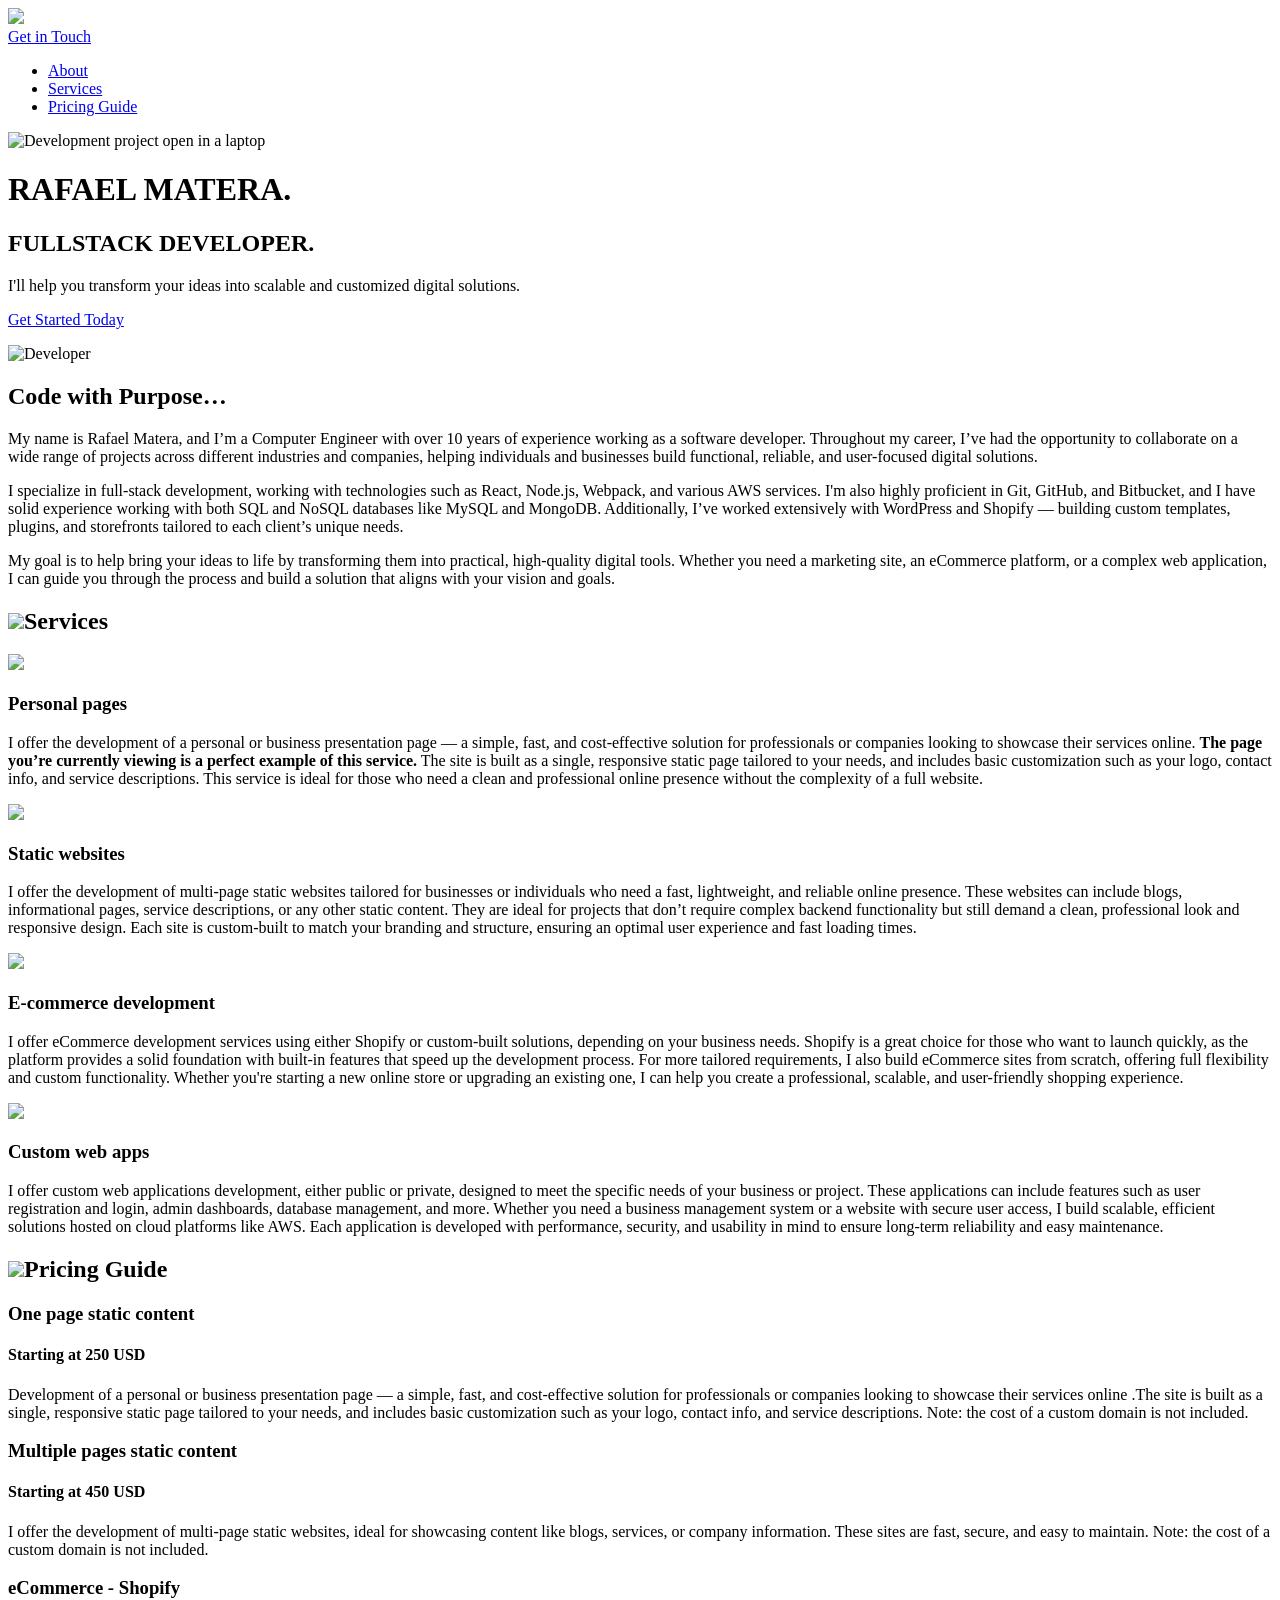
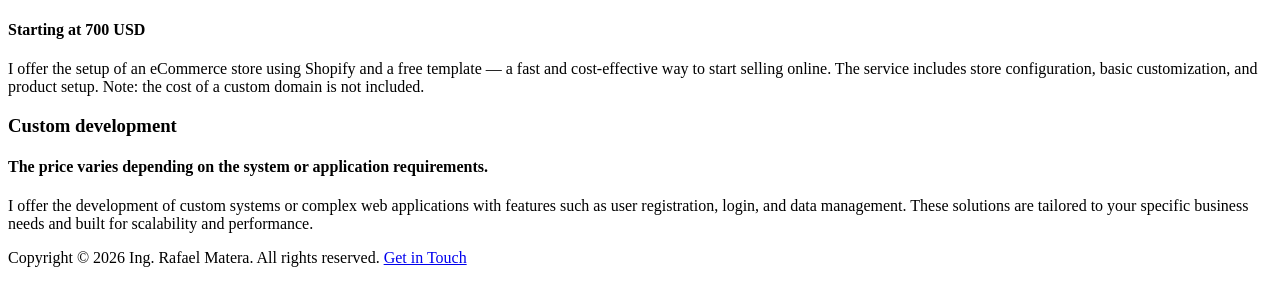
==== app/index.html @ cdb9df2e "Copyright year automatically updated" ====
<!DOCTYPE html>
<html lang="en">
  <head>
    <meta charset="UTF-8" />
    <meta name="viewport" content="width=device-width, initial-scale=1.0" />
    <link href="https://fonts.googleapis.com/css?family=Roboto:400,100,300,500,700" rel="stylesheet" type="text/css" />
    <link rel="icon" href="assets/images/icons/rafael-matera-fav-icon.png" type="image/x-icon" />
    <title>Rafael Matera - Full Stack Developer</title>
    <meta name="keywords" content="Developer, Javascript, React, Node JS, HTML, CSS, Webpack, Babel" />
    <meta name="description" content="Full Stack Javascript Developer especializado en crear soluciones web escalables y personalizadas." />
  </head>
  <body>
    <header class="site-header">
      <div class="wrapper wrapper--wide">
        <div class="site-header__logo">
          <img src="assets/images/rafael-matera-profile-image.jpg" />
        </div>
        <div class="site-header__menu-icon">
          <div class="site-header__menu-icon__middle"></div>
        </div>
        <div class="site-header__menu-content">
          <div class="site-header__btn-container">
            <a href="#" class="btn btn--yellow open-modal">Get in Touch</a>
          </div>
          <nav class="primary-nav primary-nav--pull-right">
            <ul>
              <li><a id="about-link" href="#about">About</a></li>
              <li><a id="services-link" href="#services">Services</a></li>
              <li><a id="pricing-link" href="#pricing-guide">Pricing Guide</a></li>
            </ul>
          </nav>
        </div>
      </div>
    </header>

    <div class="large-hero">
      <picture>
        <source srcset="assets/images/hero--large.jpg 1920w, assets/images/hero--large-hi-dpi.jpg 3840w" media="(min-width:1380px)" />
        <source srcset="assets/images/hero--medium.jpg 1380w, assets/images/hero--medium-hi-dpi.jpg 2760w" media="(min-width:990px)" />
        <source srcset="assets/images/hero--small.jpg 990w, assets/images/hero--small-hi-dpi.jpg 1980w" media="(min-width:640px)" />
        <img class="large-hero__image" srcset="assets/images/hero--smaller.jpg 840w, assets/images/hero--smaller-hi-dpi.jpg 1490w" alt="Development project open in a laptop" />
      </picture>
      <div class="large-hero__text-content">
        <div class="wrapper wrapper--wide">
          <h1 class="large-hero__title">RAFAEL MATERA.</h1>
          <h2 class="large-hero__subtitle">FULLSTACK DEVELOPER.</h2>
          <p class="large-hero__description">I'll help you transform your ideas into scalable and customized digital solutions.</p>
          <p><a href="#" class="btn btn--yellow btn--large open-modal">Get Started Today</a></p>
        </div>
      </div>
    </div>

    <div id="about" class="page-section" data-matching-link="#about-link">
      <div class="wrapper">
        <div class="row row--gutters">
          <div class="row__medium-4 row__b-margin-untill-medium">
            <picture>
              <source sizes="404px" srcset="assets/images/about.jpg 404w, assets/images/about-hi-dpi.jpg 808w" media="(min-width: 1425px)" />
              <source sizes="382px" srcset="assets/images/about-portrait.jpg 382w, assets/images/about-portrait-hi-dpi.jpg 764w" media="(min-width: 1025px)" />
              <img class="page-section__rounded" srcset="assets/images/about-landscape.jpg 800w, assets/images/about-landscape-hi-dpi.jpg 1600w" alt="Developer" />
            </picture>
          </div>
          <div class="row__medium-8">
            <div class="generic-content-container">
              <h2 class="headline headline--no-t-margin">Code with Purpose&hellip;</h2>
              <p>My name is Rafael Matera, and I’m a Computer Engineer with over 10 years of experience working as a software developer. Throughout my career, I’ve had the opportunity to collaborate on a wide range of projects across different industries and companies, helping individuals and businesses build functional, reliable, and user-focused digital solutions.</p>
              <p>I specialize in full-stack development, working with technologies such as React, Node.js, Webpack, and various AWS services. I'm also highly proficient in Git, GitHub, and Bitbucket, and I have solid experience working with both SQL and NoSQL databases like MySQL and MongoDB. Additionally, I’ve worked extensively with WordPress and Shopify — building custom templates, plugins, and storefronts tailored to each client’s unique needs.</p>
              <p>My goal is to help bring your ideas to life by transforming them into practical, high-quality digital tools. Whether you need a marketing site, an eCommerce platform, or a complex web application, I can guide you through the process and build a solution that aligns with your vision and goals.</p>
            </div>
          </div>
        </div>
      </div>
    </div>

    <div id="services" class="page-section page-section--black" data-matching-link="#services-link">
      <div class="wrapper">
        <h2 class="section-title section-title--margin-t-0"><img loading="lazy" class="section-title__icon icon" src="assets/images/icons/stars_icon.svg" />Services</h2>
        <div class="row row--gutters-large generic-content-container">
          <div class="row__medium-6">
            <div class="service-item">
              <img loading="lazy" class="service-item__icon icon--large" src="assets/images/icons/personal_icon.svg" />
              <h3 class="service-item__title">Personal pages</h3>
              <p>I offer the development of a personal or business presentation page — a simple, fast, and cost-effective solution for professionals or companies looking to showcase their services online. <strong>The page you’re currently viewing is a perfect example of this service.</strong> The site is built as a single, responsive static page tailored to your needs, and includes basic customization such as your logo, contact info, and service descriptions. This service is ideal for those who need a clean and professional online presence without the complexity of a full website.</p>
            </div>
            <div class="service-item">
              <img loading="lazy" class="service-item__icon icon--large" src="assets/images/icons/blog_icon.svg" />
              <h3 class="service-item__title">Static websites</h3>
              <p>I offer the development of multi-page static websites tailored for businesses or individuals who need a fast, lightweight, and reliable online presence. These websites can include blogs, informational pages, service descriptions, or any other static content. They are ideal for projects that don’t require complex backend functionality but still demand a clean, professional look and responsive design. Each site is custom-built to match your branding and structure, ensuring an optimal user experience and fast loading times.</p>
            </div>
          </div>
          <div class="row__medium-6">
            <div class="service-item">
              <img loading="lazy" class="service-item__icon icon--large" src="assets/images/icons/ecommerce_icon.svg" />
              <h3 class="service-item__title">E-commerce development</h3>
              <p>I offer eCommerce development services using either Shopify or custom-built solutions, depending on your business needs. Shopify is a great choice for those who want to launch quickly, as the platform provides a solid foundation with built-in features that speed up the development process. For more tailored requirements, I also build eCommerce sites from scratch, offering full flexibility and custom functionality. Whether you're starting a new online store or upgrading an existing one, I can help you create a professional, scalable, and user-friendly shopping experience.</p>
            </div>
            <div class="service-item">
              <img loading="lazy" class="service-item__icon icon--large" src="assets/images/icons/system_icon.svg" />
              <h3 class="service-item__title">Custom web apps</h3>
              <p>I offer custom web applications development, either public or private, designed to meet the specific needs of your business or project. These applications can include features such as user registration and login, admin dashboards, database management, and more. Whether you need a business management system or a website with secure user access, I build scalable, efficient solutions hosted on cloud platforms like AWS. Each application is developed with performance, security, and usability in mind to ensure long-term reliability and easy maintenance.</p>
            </div>
          </div>
        </div>
      </div>
    </div>

    <div id="pricing-guide" class="page-section page-section--pricing" data-matching-link="#pricing-link">
      <div class="wrapper">
        <h2 class="section-title section-title--margin-t-0"><img loading="lazy" class="section-title__icon icon icon--black" src="assets/images/icons/pricing_icon.svg" />Pricing&nbsp;<b>Guide</b></h2>
        <div class="row row--gutters-small row--equal-height-at-medium generic-content-container">
          <div class="row__medium-3">
            <div class="pricing-item">
              <h3 class="pricing-item__title">One page static content</h3>
              <h4 class="pricing-item__subtitle">Starting at 250 USD</h4>
              <p>Development of a personal or business presentation page — a simple, fast, and cost-effective solution for professionals or companies looking to showcase their services online .The site is built as a single, responsive static page tailored to your needs, and includes basic customization such as your logo, contact info, and service descriptions. Note: the cost of a custom domain is not included.</p>
            </div>
          </div>
          <div class="row__medium-3">
            <div class="pricing-item">
              <h3 class="pricing-item__title">Multiple pages static content</h3>
              <h4 class="pricing-item__subtitle">Starting at 450 USD</h4>
              <p>I offer the development of multi-page static websites, ideal for showcasing content like blogs, services, or company information. These sites are fast, secure, and easy to maintain. Note: the cost of a custom domain is not included.</p>
            </div>
          </div>
          <div class="row__medium-3">
            <div class="pricing-item">
              <h3 class="pricing-item__title">eCommerce - Shopify</h3>
              <h4 class="pricing-item__subtitle">Starting at 700 USD</h4>
              <p>I offer the setup of an eCommerce store using Shopify and a free template — a fast and cost-effective way to start selling online. The service includes store configuration, basic customization, and product setup. Note: the cost of a custom domain is not included.</p>
            </div>
          </div>
          <div class="row__medium-3">
            <div class="pricing-item">
              <h3 class="pricing-item__title">Custom development</h3>
              <h4 class="pricing-item__subtitle">The price varies depending on the system or application requirements.</h4>
              <p>I offer the development of custom systems or complex web applications with features such as user registration, login, and data management. These solutions are tailored to your specific business needs and built for scalability and performance.</p>
            </div>
          </div>
        </div>
      </div>
    </div>

    <footer class="site-footer">
      <div class="wrapper">
        <p><span class="site-footer__text">Copyright &copy; <script>document.write(new Date().getFullYear())</script> Ing. Rafael Matera. All rights reserved.</span> <a href="#" class="btn btn--yellow open-modal">Get in Touch</a></p>
      </div>
    </footer>
  </body>
</html>
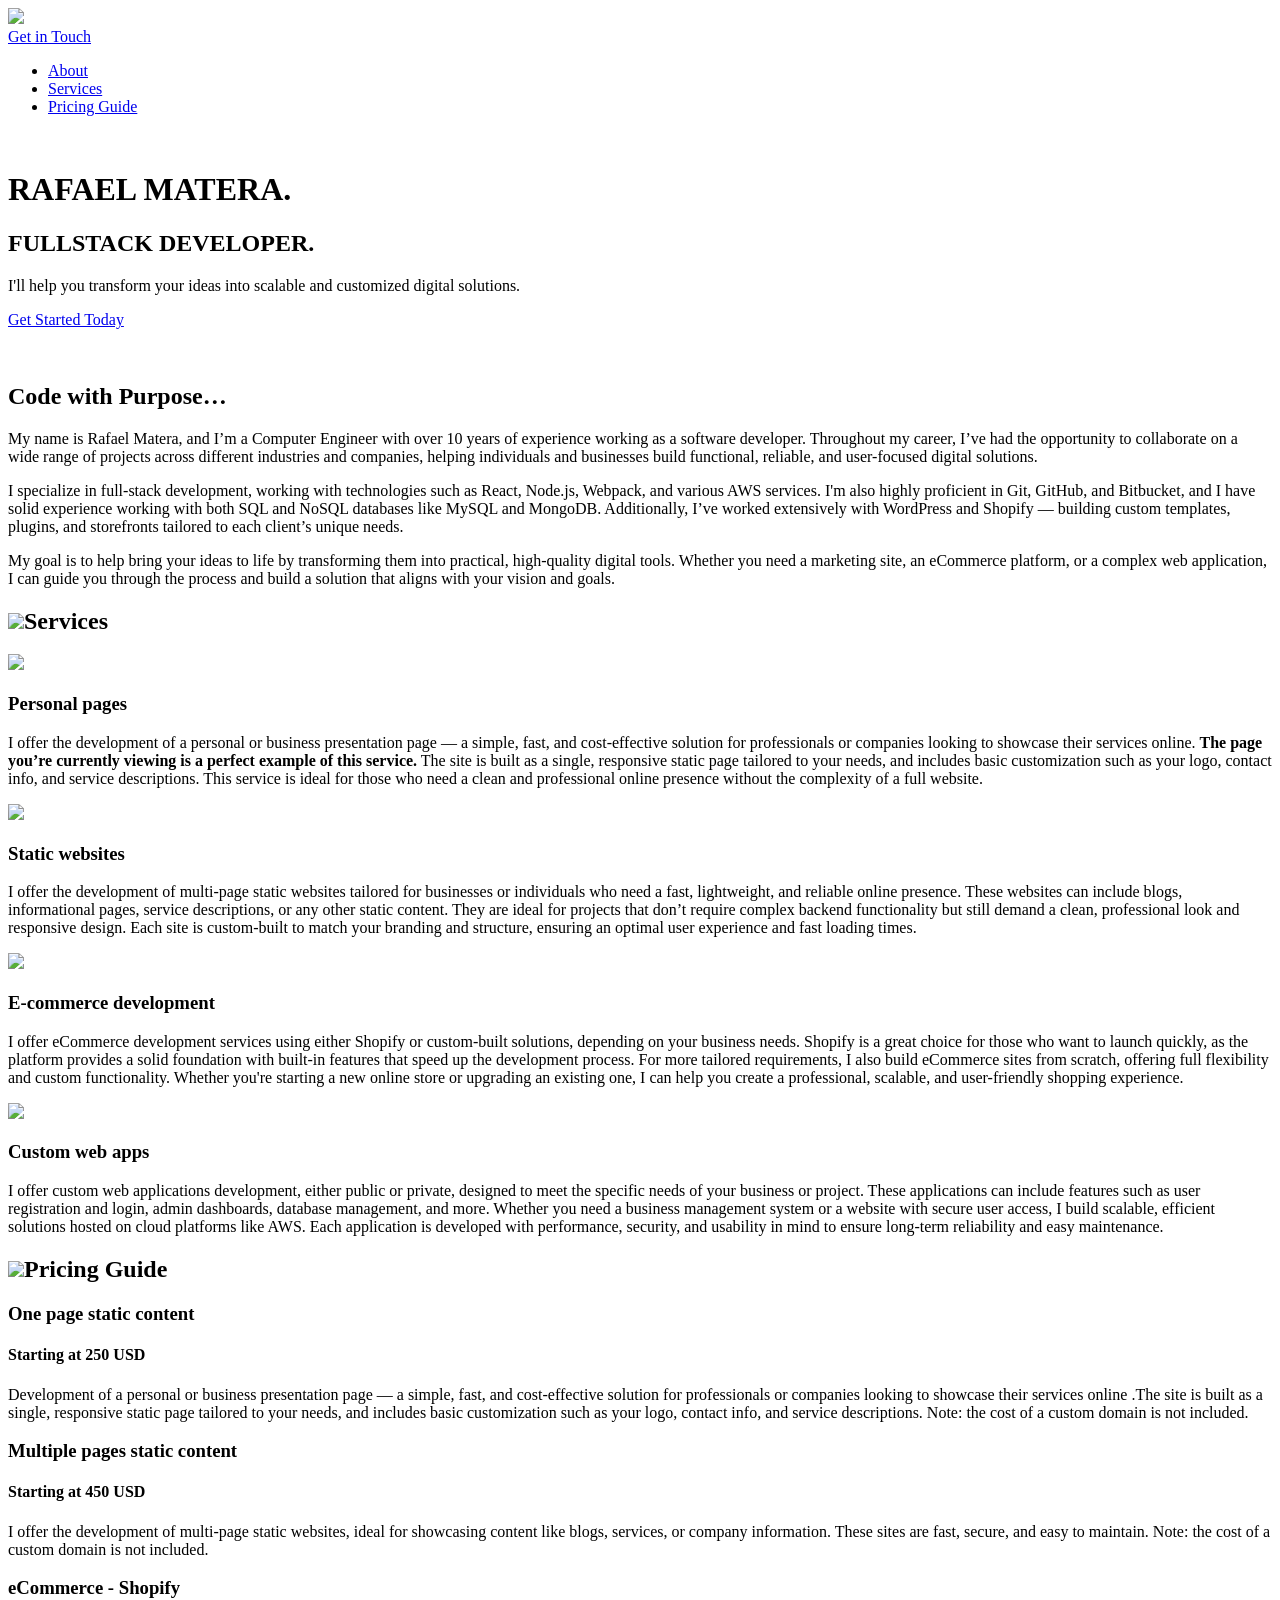
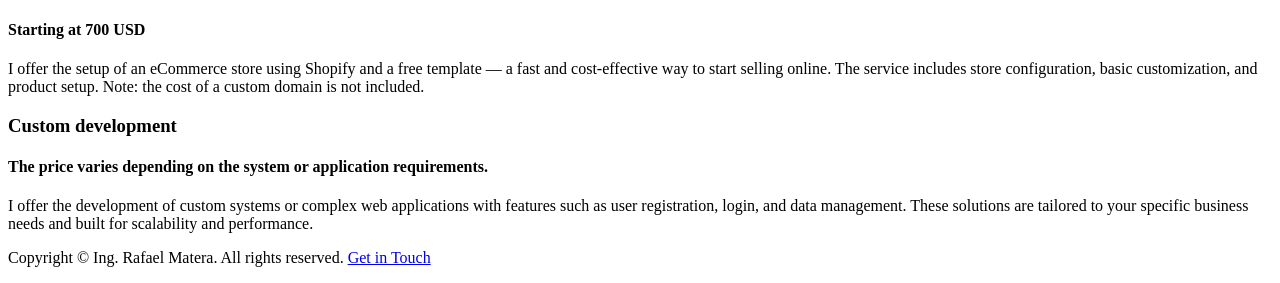
==== commit 0e50a401: "Current year - Updated function" ====
--- a/app/index.html
+++ b/app/index.html
@@ -142,7 +142,7 @@
 
     <footer class="site-footer">
       <div class="wrapper">
-        <p><span class="site-footer__text">Copyright &copy; <script>document.write(new Date().getFullYear())</script> Ing. Rafael Matera. All rights reserved.</span> <a href="#" class="btn btn--yellow open-modal">Get in Touch</a></p>
+        <p><span class="site-footer__text">Copyright &copy; <span id="current-year"></span> Ing. Rafael Matera. All rights reserved.</span> <a href="#" class="btn btn--yellow open-modal">Get in Touch</a></p>
       </div>
     </footer>
   </body>
